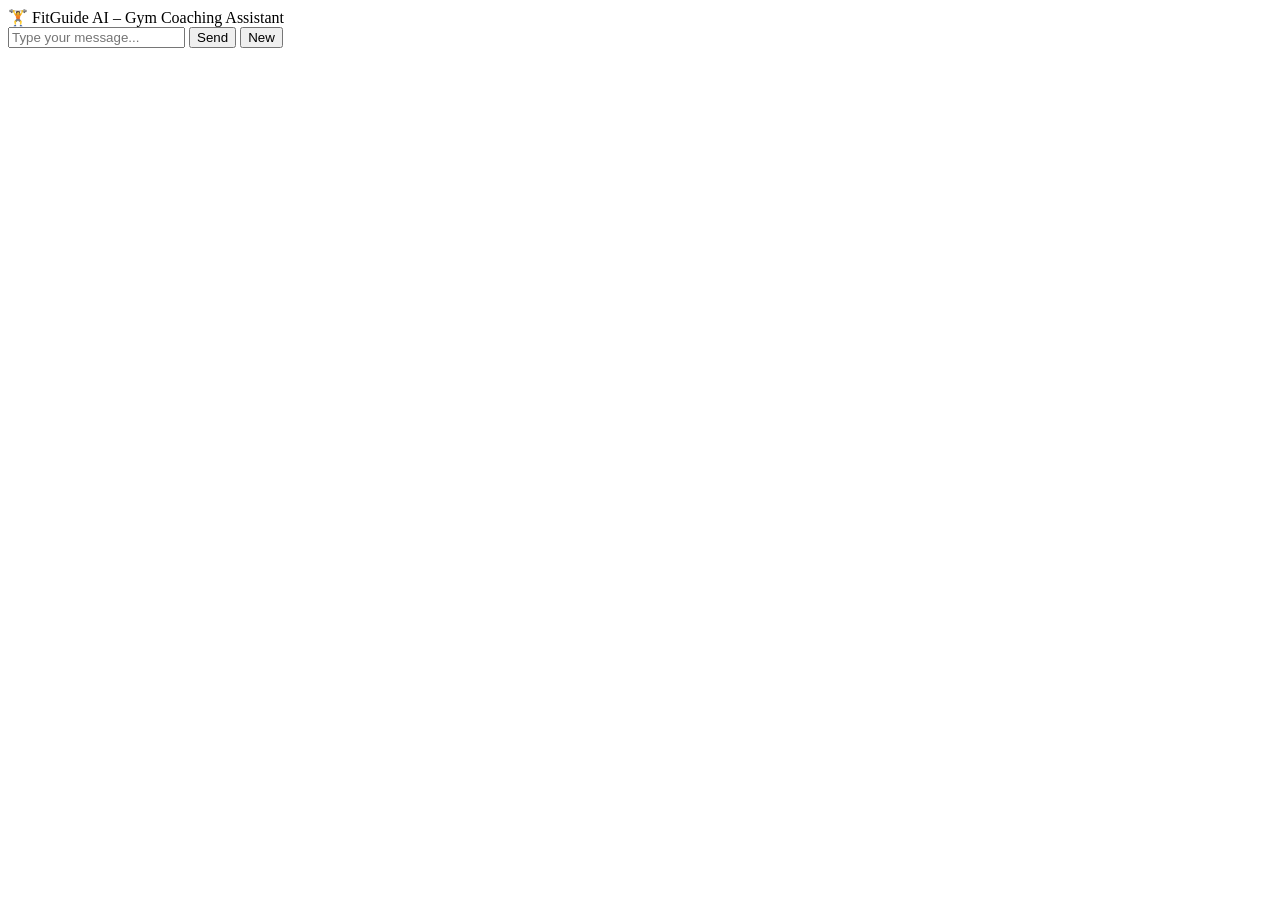
==== Code/Frontend/index.html @ 750edda5 "UI sucessfully developed" ====
<!DOCTYPE html>
<html>
<head>
    <title>FitGuide AI</title>
    <link rel="stylesheet" href="/static/style.css">
</head>
<body>

<div class="chat-container">
    <div class="chat-header">
        🏋️ FitGuide AI – Gym Coaching Assistant
    </div>

    <div id="chat-box"></div>

    <div id="typing-indicator" class="typing" style="display:none;">
        FitGuide AI is typing...
    </div>

    <div class="input-container">
        <input id="message-input" type="text" placeholder="Type your message...">
        <button onclick="sendMessage()">Send</button>
        <button onclick="resetSession()">New</button>
    </div>
</div>

<script src="/static/script.js"></script>
</body>
</html>
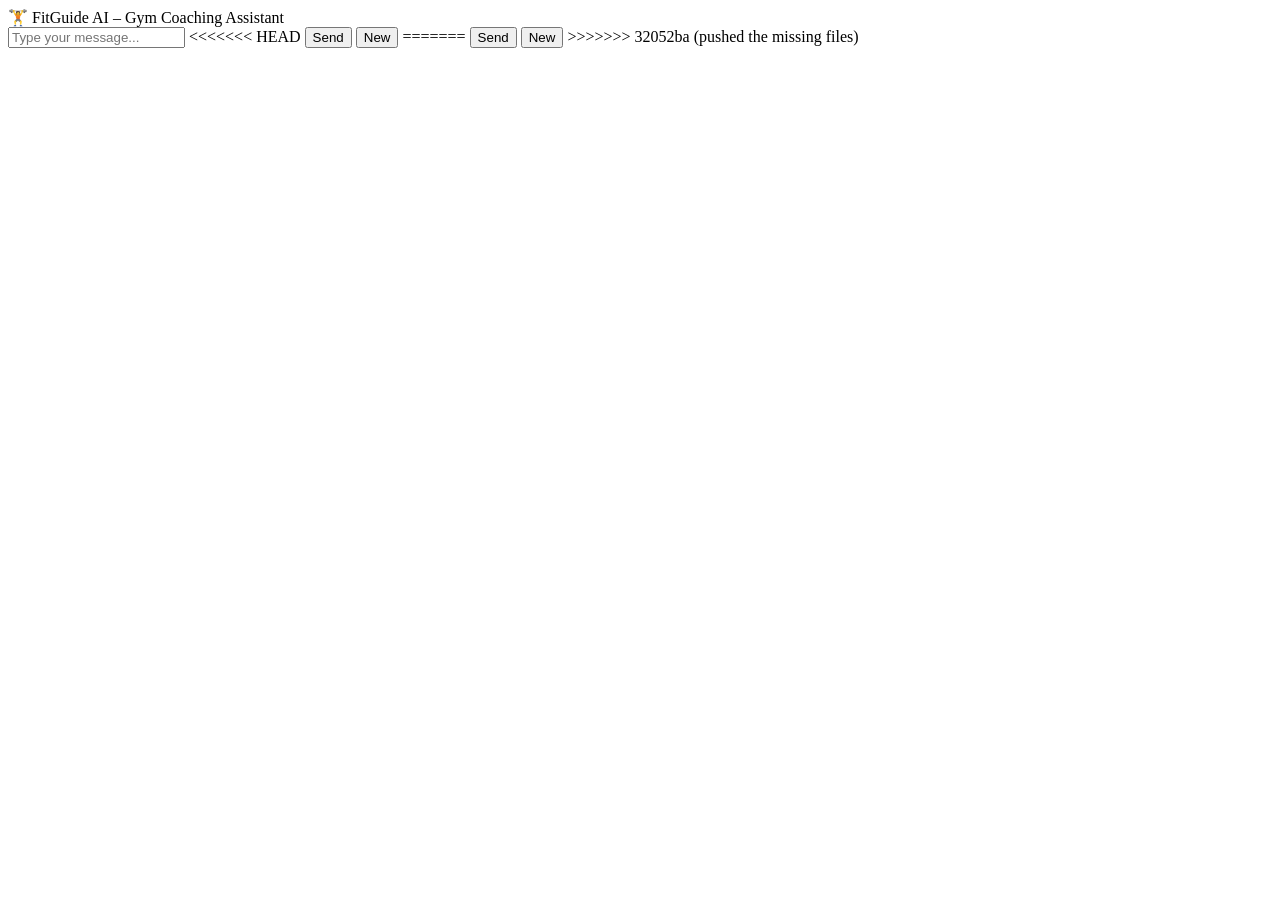
==== commit 6e5f2df8: "pushed the missing files" ====
--- a/Code/Frontend/index.html
+++ b/Code/Frontend/index.html
@@ -19,8 +19,13 @@
 
     <div class="input-container">
         <input id="message-input" type="text" placeholder="Type your message...">
+<<<<<<< HEAD
         <button onclick="sendMessage()">Send</button>
         <button onclick="resetSession()">New</button>
+=======
+        <button id="send-button" onclick="sendMessage()">Send</button>
+        <button id="new-button" onclick="resetSession()">New</button>
+>>>>>>> 32052ba (pushed the missing files)
     </div>
 </div>
 
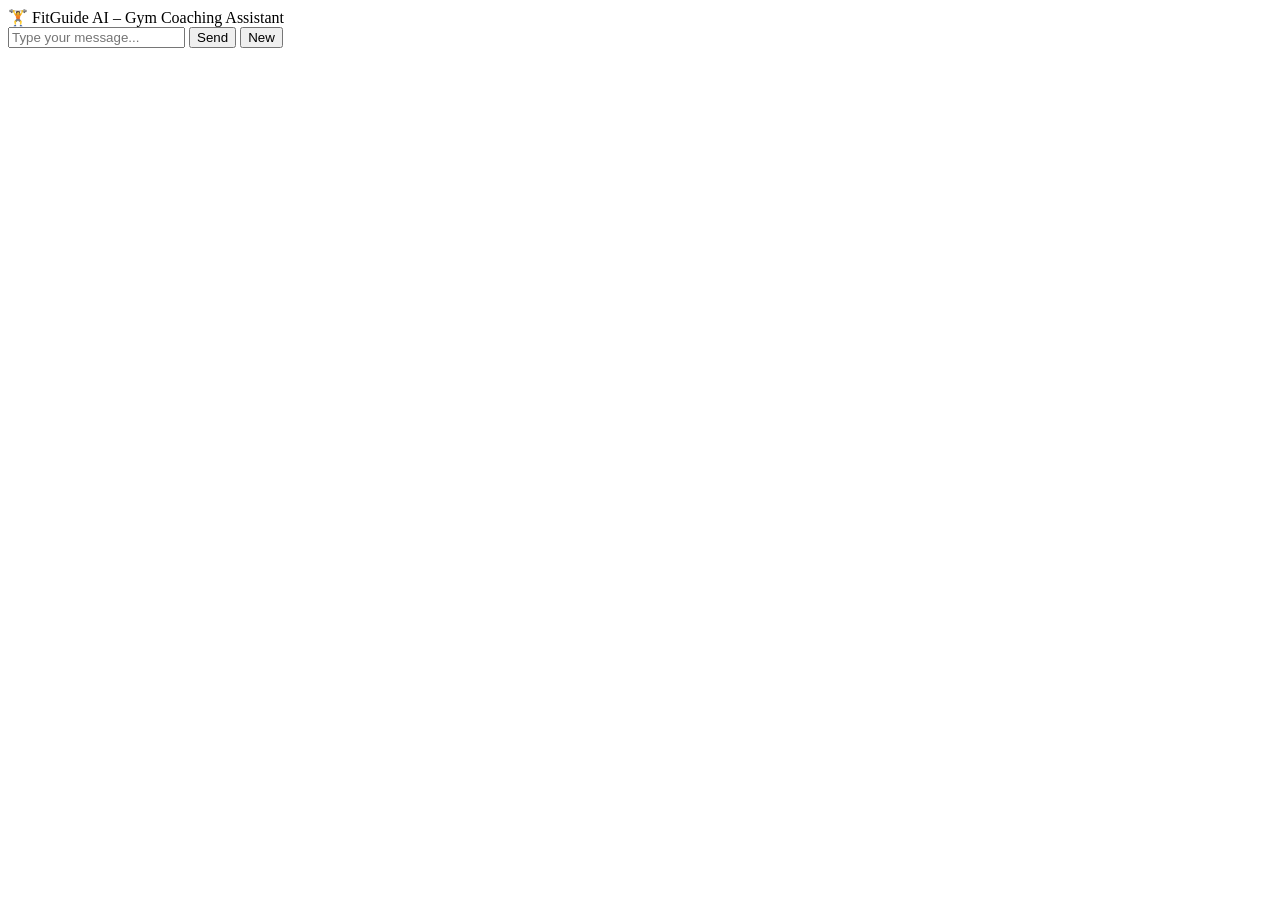
==== commit 32052bad: "pushed the missing files" ====
--- a/Code/Frontend/index.html
+++ b/Code/Frontend/index.html
@@ -19,13 +19,8 @@
 
     <div class="input-container">
         <input id="message-input" type="text" placeholder="Type your message...">
-<<<<<<< HEAD
-        <button onclick="sendMessage()">Send</button>
-        <button onclick="resetSession()">New</button>
-=======
         <button id="send-button" onclick="sendMessage()">Send</button>
         <button id="new-button" onclick="resetSession()">New</button>
->>>>>>> 32052ba (pushed the missing files)
     </div>
 </div>
 
